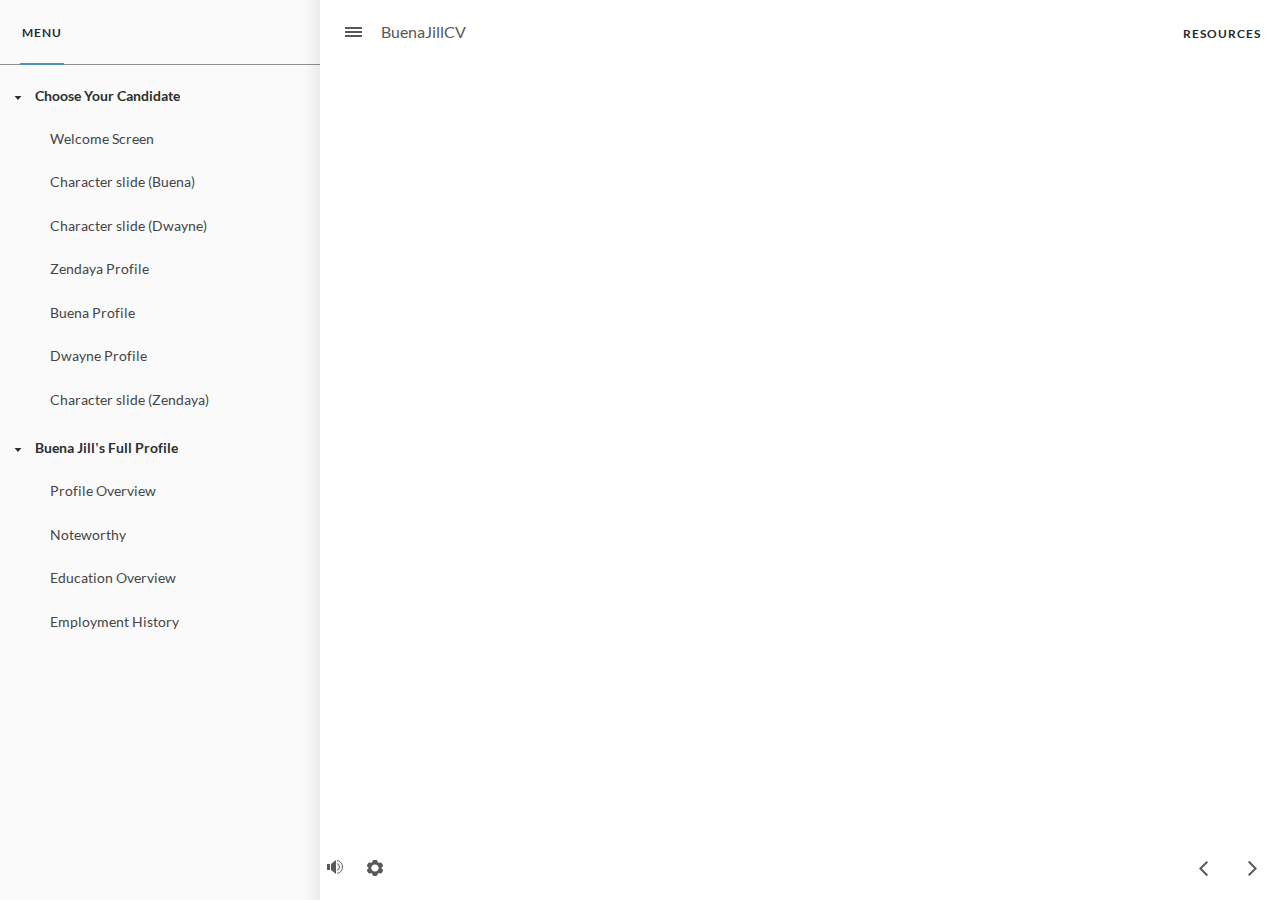
==== index_lms.html @ a1dbfe05 "CV" ====
<!doctype html>
<html lang="en-US">
<head>
  <meta charset="utf-8">
  <!-- Created using Storyline 360 - http://www.articulate.com  -->
  <!-- version: 3.64.27845.0 -->
  <title>BuenaJillCV</title>
  <meta http-equiv="x-ua-compatible" content="IE=edge"/>
  <meta name="viewport" content="width=device-width,initial-scale=1,user-scalable=no,shrink-to-fit=no,minimal-ui"/>
  <meta name="apple-mobile-web-app-capable" content="yes"/>
  <style>
    html, body { height: 100%; padding: 0; margin: 0 }
    #app { height: 100%; width: 100%; }
  </style>
  <script src="lms/scormdriver.js" charset="utf-8"></script>
  <script>window.THREE = { };</script>
</head>
<body style="background: #FFFFFF" class="cs-HTML theme-unified">
  <!-- 360 -->
  <script>!function(e){var i=/iPhone/i,o=/iPod/i,n=/iPad/i,t=/(?=.*\bAndroid\b)(?=.*\bMobile\b)/i,d=/Android/i,s=/(?=.*\bAndroid\b)(?=.*\bSD4930UR\b)/i,b=/(?=.*\bAndroid\b)(?=.*\b(?:KFOT|KFTT|KFJWI|KFJWA|KFSOWI|KFTHWI|KFTHWA|KFAPWI|KFAPWA|KFARWI|KFASWI|KFSAWI|KFSAWA)\b)/i,r=/IEMobile/i,h=/(?=.*\bWindows\b)(?=.*\bARM\b)/i,a=/BlackBerry/i,l=/BB10/i,p=/Opera Mini/i,f=/(CriOS|Chrome)(?=.*\bMobile\b)/i,u=/(?=.*\bFirefox\b)(?=.*\bMobile\b)/i,c=new RegExp("(?:Nexus 7|BNTV250|Kindle Fire|Silk|GT-P1000)","i"),w=function(e,i){return e.test(i)},A=function(e){var A=e||navigator.userAgent,v=A.split("[FBAN");if(void 0!==v[1]&&(A=v[0]),this.apple={phone:w(i,A),ipod:w(o,A),tablet:!w(i,A)&&w(n,A),device:w(i,A)||w(o,A)||w(n,A)},this.amazon={phone:w(s,A),tablet:!w(s,A)&&w(b,A),device:w(s,A)||w(b,A)},this.android={phone:w(s,A)||w(t,A),tablet:!w(s,A)&&!w(t,A)&&(w(b,A)||w(d,A)),device:w(s,A)||w(b,A)||w(t,A)||w(d,A)},this.windows={phone:w(r,A),tablet:w(h,A),device:w(r,A)||w(h,A)},this.other={blackberry:w(a,A),blackberry10:w(l,A),opera:w(p,A),firefox:w(u,A),chrome:w(f,A),device:w(a,A)||w(l,A)||w(p,A)||w(u,A)||w(f,A)},this.seven_inch=w(c,A),this.any=this.apple.device||this.android.device||this.windows.device||this.other.device||this.seven_inch,this.phone=this.apple.phone||this.android.phone||this.windows.phone,this.tablet=this.apple.tablet||this.android.tablet||this.windows.tablet,"undefined"==typeof window)return this},v=function(){var e=new A;return e.Class=A,e};"undefined"!=typeof module&&module.exports&&"undefined"==typeof window?module.exports=A:"undefined"!=typeof module&&module.exports&&"undefined"!=typeof window?module.exports=v():"function"==typeof define&&define.amd?define("isMobile",[],e.isMobile=v()):e.isMobile=v()}(this);
    window.isMobile.apple.tablet = window.isMobile.apple.tablet ||
      (navigator.platform === 'MacIntel' && navigator.maxTouchPoints > 1);
    window.isMobile.apple.device = window.isMobile.apple.device || window.isMobile.apple.tablet;
    window.isMobile.tablet = window.isMobile.tablet || window.isMobile.apple.tablet;
    window.isMobile.any = window.isMobile.any || window.isMobile.apple.tablet;
  </script>

  <div id="focus-sink" tabindex="-1"></div>

  <div id="preso"></div>
  <script>
    window.DS = {};
    window.globals = {
      DATA_PATH_BASE: '',
      HAS_FRAME: true,
      HAS_SLIDE: true,

      lmsPresent: true,
      tinCanPresent: false,
      cmi5Present: false,
      aoSupport: false,
      scale: 'noscale',
      captureRc: false,
      browserSize: 'optimal',
      bgColor: '#FFFFFF',
      features: 'InsertSvgPicture,MultipleQuizTracking,QuestionCorrectVariable',
      themeName: 'unified',
      preloaderColor: '#8C8C8C',
      suppressAnalytics: false,
      productChannel: 'stable',
      publishSource: 'storyline',
      aid: 'aid|65ebdd41-d78a-422d-b596-6d97a8ddcecb',
      cid: 'c5f89b90-7a2e-4a3c-8b43-289f9c64e7bd',
      playerVersion: '3.64.27845.0',
      publishTimestamp: '2022-06-15T09:54:13.5830328Z',
      maxIosVideoElements: 10,

      
      parseParams: function(qs) {
        if (window.globals.parsedParams != null) {
          return window.globals.parsedParams;
        }
        qs = (qs || window.location.search.substr(1)).split('+').join(' ');
        var params = {},
            tokens,
            re = /[?&]?([^=]+)=([^&]*)/g;

        while (tokens = re.exec(qs)) {
          params[decodeURIComponent(tokens[1]).trim()] =
            decodeURIComponent(tokens[2]).trim();
        }
        window.globals.parsedParams = params;
        return params;
      }

    };

    (function() {

      var classTypes = [ 'desktop', 'mobile', 'phone', 'tablet' ];

      var addDeviceClasses = function(prefix, testObj) {
        var curr, i;
        for (i = 0; i < classTypes.length; i++) {
          curr = classTypes[i];
          if (testObj[curr]) {
            document.body.classList.add(prefix + curr);
          }
        }
      };

      var params = window.globals.parseParams(),
          isDevicePreview = params.devicepreview === '1',
          isPhoneOverride = params.deviceType === 'phone' || (isDevicePreview && params.phone == '1'),
          isTabletOverride = (params.deviceType === 'tablet' || isDevicePreview) && !isPhoneOverride,
          isMobileOverride = isPhoneOverride || isTabletOverride;

      var deviceView = {
        desktop: !window.isMobile.any && !isMobileOverride,
        mobile: window.isMobile.any || isMobileOverride,
        phone: isPhoneOverride || (window.isMobile.phone && !isTabletOverride),
        tablet: isTabletOverride || window.isMobile.tablet
      };

      window.globals.deviceView = deviceView;
      window.isMobile.desktop = !window.isMobile.any;
      window.isMobile.mobile = window.isMobile.any;

      addDeviceClasses('view-', deviceView);

    })();
  </script>
  
  <script src='story_content/user.js' type=text/javascript></script>
  <div class="slide-loader"></div>

  <script>
    var doc = document, loader = doc.body.querySelector('.slide-loader'); [ 1, 2, 3 ].forEach(function(n) { var d = doc.createElement('div'); d.style.backgroundColor = window.globals.preloaderColor; d.classList.add('mobile-loader-dot'); d.classList.add('dot' + n); loader.appendChild(d); });
  </script>

  <div class="mobile-load-title-overlay" style="display: none">
    <div class="mobile-load-title">BuenaJillCV</div>
  </div>

  <div class="mobile-chrome-warning"></div>

  <script>
    
    if (window.autoSpider && window.vInterfaceObject) {
      document.querySelector('.mobile-load-title-overlay').style.display = 'none';
    }
  </script>

  

  <link rel="stylesheet" href="html5/data/css/output.min.css" data-noprefix/>
</body>
<script src="html5/lib/scripts/bootstrapper.min.js"></script>
</html>
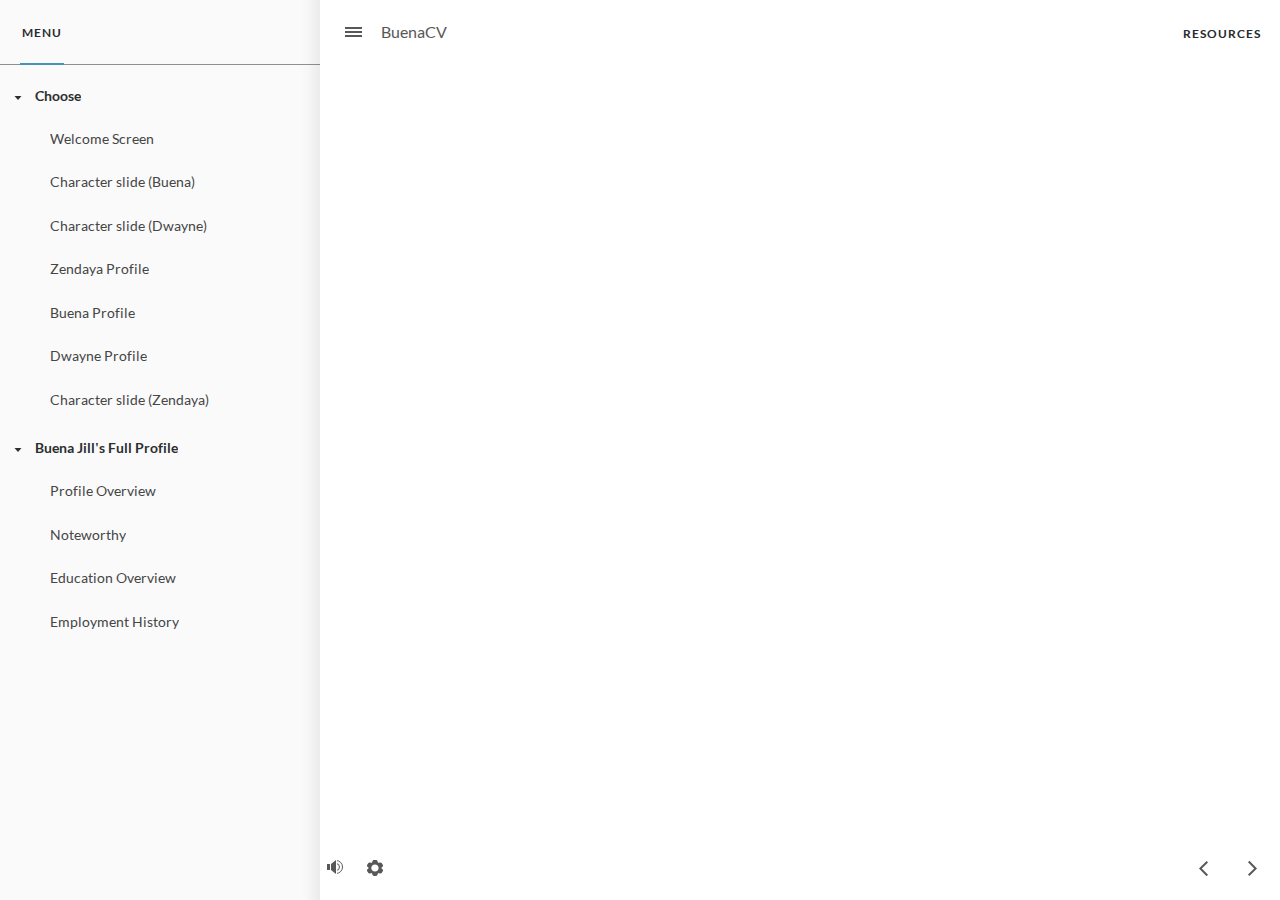
==== commit e55f758f: "BuenaCV" ====
--- a/index_lms.html
+++ b/index_lms.html
@@ -4,7 +4,7 @@
   <meta charset="utf-8">
   <!-- Created using Storyline 360 - http://www.articulate.com  -->
   <!-- version: 3.64.27845.0 -->
-  <title>BuenaJillCV</title>
+  <title>BuenaCV</title>
   <meta http-equiv="x-ua-compatible" content="IE=edge"/>
   <meta name="viewport" content="width=device-width,initial-scale=1,user-scalable=no,shrink-to-fit=no,minimal-ui"/>
   <meta name="apple-mobile-web-app-capable" content="yes"/>
@@ -52,7 +52,7 @@
       aid: 'aid|65ebdd41-d78a-422d-b596-6d97a8ddcecb',
       cid: 'c5f89b90-7a2e-4a3c-8b43-289f9c64e7bd',
       playerVersion: '3.64.27845.0',
-      publishTimestamp: '2022-06-15T09:54:13.5830328Z',
+      publishTimestamp: '2022-06-15T05:18:14.1735122Z',
       maxIosVideoElements: 10,
 
       
@@ -119,7 +119,7 @@
   </script>
 
   <div class="mobile-load-title-overlay" style="display: none">
-    <div class="mobile-load-title">BuenaJillCV</div>
+    <div class="mobile-load-title">BuenaCV</div>
   </div>
 
   <div class="mobile-chrome-warning"></div>
--- a/html5/data/css/output.min.css
+++ b/html5/data/css/output.min.css
@@ -1,131 +1,131 @@
 @font-face {
-  font-family: 'LatoBold Charset1_ Bold5946D242';
+  font-family: 'LatoBold Charset1_ BoldA96286E9';
   src: url('[data-uri]');
   font-style: normal;
   font-weight: normal;
 }
 @font-face {
-  font-family: 'Lato Charset1_ 63nDc7wD3C8057E2';
+  font-family: 'Lato Charset1_ 6NGRHAPm2EBDB691';
   src: url('[data-uri]');
   font-style: normal;
   font-weight: normal;
 }
 @font-face {
-  font-family: 'Grand Aventure Text Cha1A7BB1C3';
+  font-family: 'Grand Aventure Text ChaC4C547F8';
   src: url('[data-uri]');
   font-style: normal;
   font-weight: normal;
 }
 @font-face {
-  font-family: 'Grand Aventure TextBold2E82E995';
+  font-family: 'Grand Aventure TextBold42845E7F';
   src: url('[data-uri]');
   font-style: normal;
   font-weight: normal;
 }
 @font-face {
-  font-family: 'Staatliches Charset1_ 686D17A2F';
+  font-family: 'Staatliches Charset1_ 6252D6E7D';
   src: url('[data-uri]');
   font-style: normal;
   font-weight: normal;
 }
 @font-face {
-  font-family: 'ArtifactBold CharseBold1B004D6F';
+  font-family: 'ArtifactBold CharseBold84B3F3E7';
   src: url('[data-uri]');
   font-style: normal;
   font-weight: normal;
 }
 @font-face {
-  font-family: 'Didact GothicBold CBold287DF839';
+  font-family: 'Didact GothicBold CBold7EAA3894';
   src: url('[data-uri]');
   font-style: normal;
   font-weight: normal;
 }
 @font-face {
-  font-family: 'Didact Gothic Charset1_C957AD0E';
+  font-family: 'Didact Gothic Charset1_D8192358';
   src: url('[data-uri]');
   font-style: normal;
   font-weight: normal;
 }
 @font-face {
-  font-family: 'MS PGothicBold CharBold9C4896B0';
+  font-family: 'MS PGothicBold CharBoldE09EEBE8';
   src: url('[data-uri]');
   font-style: normal;
   font-weight: normal;
 }
 @font-face {
-  font-family: 'Arial Charset1_ 5dMq6gh7E388B64';
+  font-family: 'Arial Charset1_ 6pJBtsi70C41AA2';
   src: url('[data-uri]');
   font-style: normal;
   font-weight: normal;
 }
 @font-face {
-  font-family: 'Didact GothicItalItalic6EFE58BC';
+  font-family: 'Didact GothicItalItalicF03AF2F1';
   src: url('[data-uri]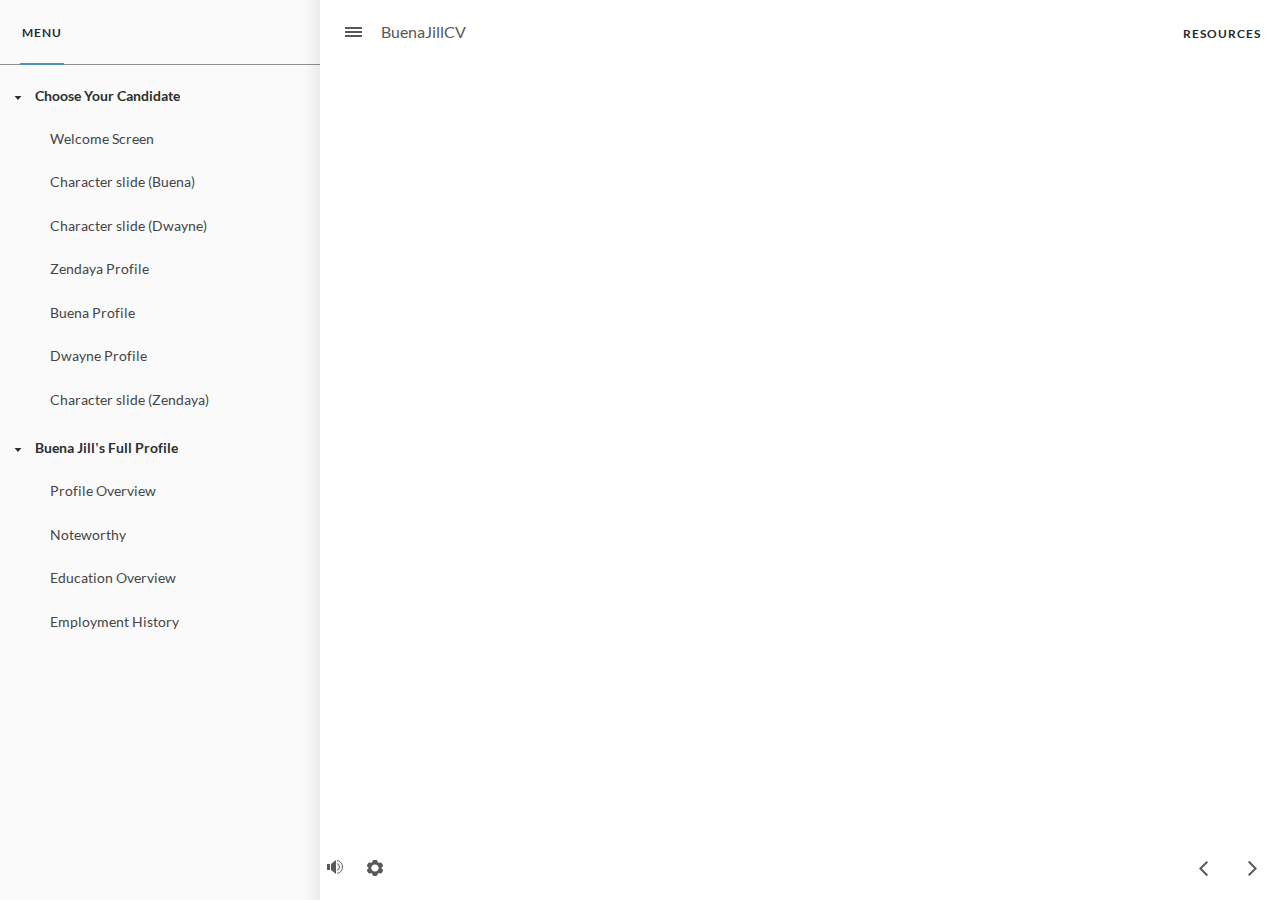
==== commit d6689f58: "CV" ====
--- a/index_lms.html
+++ b/index_lms.html
@@ -4,7 +4,7 @@
   <meta charset="utf-8">
   <!-- Created using Storyline 360 - http://www.articulate.com  -->
   <!-- version: 3.64.27845.0 -->
-  <title>BuenaCV</title>
+  <title>BuenaJillCV</title>
   <meta http-equiv="x-ua-compatible" content="IE=edge"/>
   <meta name="viewport" content="width=device-width,initial-scale=1,user-scalable=no,shrink-to-fit=no,minimal-ui"/>
   <meta name="apple-mobile-web-app-capable" content="yes"/>
@@ -52,7 +52,7 @@
       aid: 'aid|65ebdd41-d78a-422d-b596-6d97a8ddcecb',
       cid: 'c5f89b90-7a2e-4a3c-8b43-289f9c64e7bd',
       playerVersion: '3.64.27845.0',
-      publishTimestamp: '2022-06-15T05:18:14.1735122Z',
+      publishTimestamp: '2022-06-15T09:54:13.5830328Z',
       maxIosVideoElements: 10,
 
       
@@ -119,7 +119,7 @@
   </script>
 
   <div class="mobile-load-title-overlay" style="display: none">
-    <div class="mobile-load-title">BuenaCV</div>
+    <div class="mobile-load-title">BuenaJillCV</div>
   </div>
 
   <div class="mobile-chrome-warning"></div>
--- a/html5/data/css/output.min.css
+++ b/html5/data/css/output.min.css
@@ -1,131 +1,131 @@
 @font-face {
-  font-family: 'LatoBold Charset1_ BoldA96286E9';
+  font-family: 'LatoBold Charset1_ Bold5946D242';
   src: url('[data-uri]');
   font-style: normal;
   font-weight: normal;
 }
 @font-face {
-  font-family: 'Lato Charset1_ 6NGRHAPm2EBDB691';
+  font-family: 'Lato Charset1_ 63nDc7wD3C8057E2';
   src: url('[data-uri]');
   font-style: normal;
   font-weight: normal;
 }
 @font-face {
-  font-family: 'Grand Aventure Text ChaC4C547F8';
+  font-family: 'Grand Aventure Text Cha1A7BB1C3';
   src: url('[data-uri]');
   font-style: normal;
   font-weight: normal;
 }
 @font-face {
-  font-family: 'Grand Aventure TextBold42845E7F';
+  font-family: 'Grand Aventure TextBold2E82E995';
   src: url('[data-uri]');
   font-style: normal;
   font-weight: normal;
 }
 @font-face {
-  font-family: 'Staatliches Charset1_ 6252D6E7D';
+  font-family: 'Staatliches Charset1_ 686D17A2F';
   src: url('[data-uri]');
   font-style: normal;
   font-weight: normal;
 }
 @font-face {
-  font-family: 'ArtifactBold CharseBold84B3F3E7';
+  font-family: 'ArtifactBold CharseBold1B004D6F';
   src: url('[data-uri]');
   font-style: normal;
   font-weight: normal;
 }
 @font-face {
-  font-family: 'Didact GothicBold CBold7EAA3894';
+  font-family: 'Didact GothicBold CBold287DF839';
   src: url('[data-uri]');
   font-style: normal;
   font-weight: normal;
 }
 @font-face {
-  font-family: 'Didact Gothic Charset1_D8192358';
+  font-family: 'Didact Gothic Charset1_C957AD0E';
   src: url('[data-uri]');
   font-style: normal;
   font-weight: normal;
 }
 @font-face {
-  font-family: 'MS PGothicBold CharBoldE09EEBE8';
+  font-family: 'MS PGothicBold CharBold9C4896B0';
   src: url('[data-uri]');
   font-style: normal;
   font-weight: normal;
 }
 @font-face {
-  font-family: 'Arial Charset1_ 6pJBtsi70C41AA2';
+  font-family: 'Arial Charset1_ 5dMq6gh7E388B64';
   src: url('[data-uri]');
   font-style: normal;
   font-weight: normal;
 }
 @font-face {
-  font-family: 'Didact GothicItalItalicF03AF2F1';
+  font-family: 'Didact GothicItalItalic6EFE58BC';
   src: url('[data-uri]